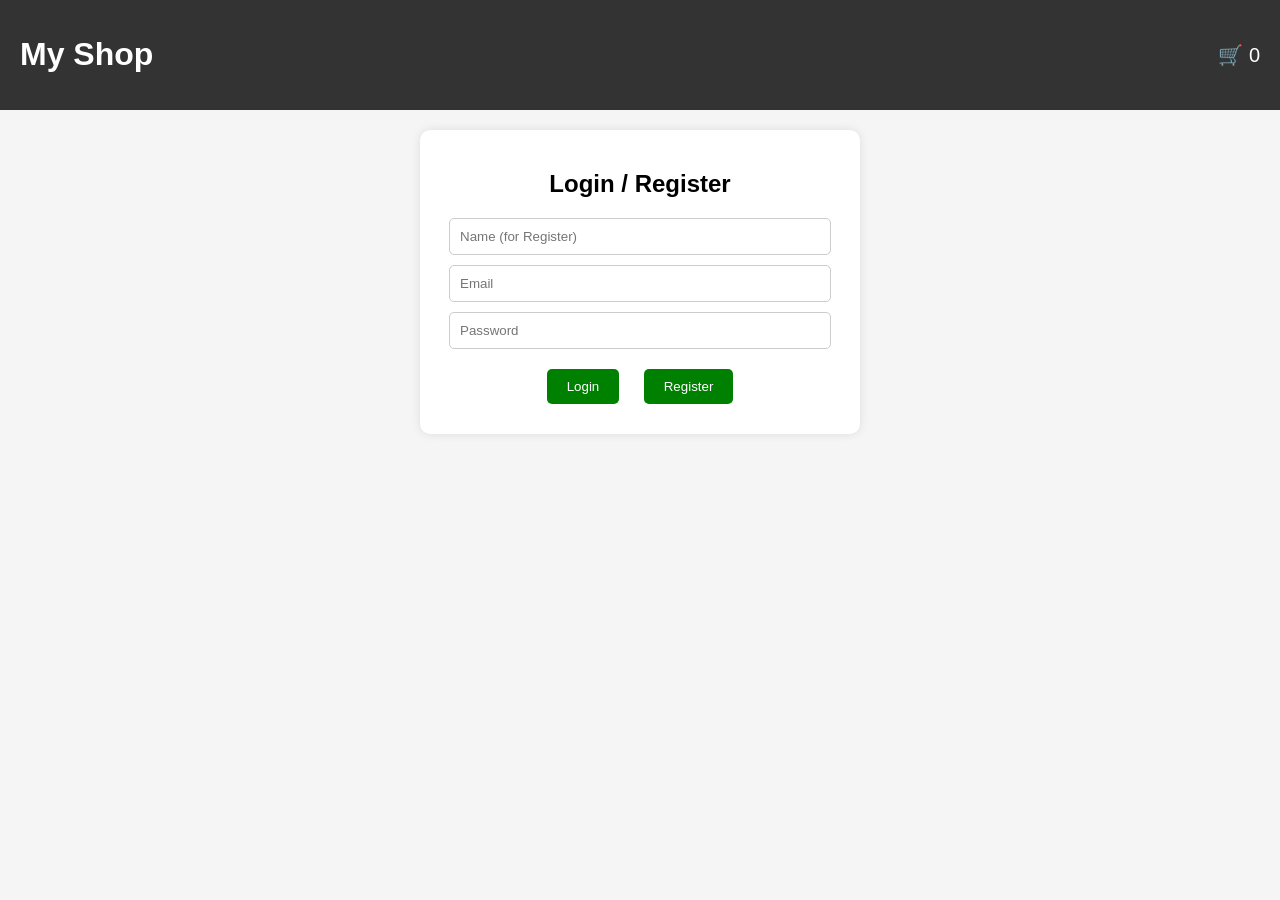
==== index.html @ db02f414 "11111" ====
<!DOCTYPE html>
<html lang="en">
<head>
    <meta charset="UTF-8">
    <meta name="viewport" content="width=device-width, initial-scale=1.0">
    <title>E-Commerce</title>
    <link rel="stylesheet" href="style.css">
    <script src="script.js" defer></script>
</head>
<body>
    <header>
        <h1>My Shop</h1>
        <div class="cart-icon" onclick="toggleCart()">
            🛒 <span id="cart-count">0</span>
        </div>
    </header>

    <!-- Login Section -->
    <section class="auth-section">
        <h2>Login / Register</h2>
        <input id="name" type="text" placeholder="Name (for Register)">
        <input id="email" type="email" placeholder="Email">
        <input id="password" type="password" placeholder="Password">
        <button onclick="login()">Login</button>
        <button onclick="register()">Register</button>
    </section>

    <!-- Product Listing -->
    <section id="products" class="product-list">
        <!-- Products will be dynamically inserted here -->
    </section>

    <!-- Cart Section -->
    <div id="cart" class="cart hidden">
        <h2>Your Cart</h2>
        <ul id="cart-items"></ul>
        <p>Total: ₹<span id="total">0</span></p>
        <button onclick="checkout()">Checkout</button>
    </div>
---- style.css ----
body {
    font-family: Arial, sans-serif;
    margin: 0;
    background: #f5f5f5;
}

header {
    display: flex;
    justify-content: space-between;
    align-items: center;
    padding: 15px 20px;
    background: #333;
    color: white;
}

.cart-icon {
    cursor: pointer;
    font-size: 20px;
}

.auth-section {
    padding: 20px;
    background: white;
    max-width: 400px;
    margin: 20px auto;
    text-align: center;
    border-radius: 10px;
    box-shadow: 0 0 10px rgba(0, 0, 0, 0.1);
}

.auth-section input {
    display: block;
    width: 90%;
    padding: 10px;
    margin: 10px auto;
    border: 1px solid #ccc;
    border-radius: 5px;
}

.auth-section button {
    margin: 10px;
    padding: 10px 20px;
    background: green;
    color: white;
    border: none;
    border-radius: 5px;
    cursor: pointer;
}

#products {
    display: grid;
    grid-template-columns: repeat(auto-fit, minmax(200px, 1fr));
    gap: 20px;
    padding: 20px;
}
#products {
    display: grid;
    grid-template-columns: repeat(auto-fit, minmax(200px, 1fr));
    padding: 20px;
    gap: 20px;
}

.product {
    background: white;
    padding: 15px;
    border-radius: 10px;
    box-shadow: 0 0 10px rgba(0, 0, 0, 0.1);
    text-align: center;
}
.product {
    background: white;
    padding: 15px;
    border-radius: 10px;
    box-shadow: 0 2px 5px rgba(0, 0, 0, 0.1);
    text-align: center;
}

.product h3 {
    margin: 10px 0 5px 0;
}

.product p {
    font-size: 1.1em;
    color: #333;
}

button {
    margin-top: 10px;
    padding: 10px 15px;
    background: green;
    color: white;
    border: none;
    border-radius: 5px;
    cursor: pointer;
}

#cart {
    position: fixed;
    right: 0;
    top: 0;
    width: 300px;
    height: 100%;
    background: white;
    padding: 20px;
    overflow-y: auto;
    box-shadow: -2px 0 5px rgba(0,0,0,0.3);
}

.cart.hidden {
    display: none;
}
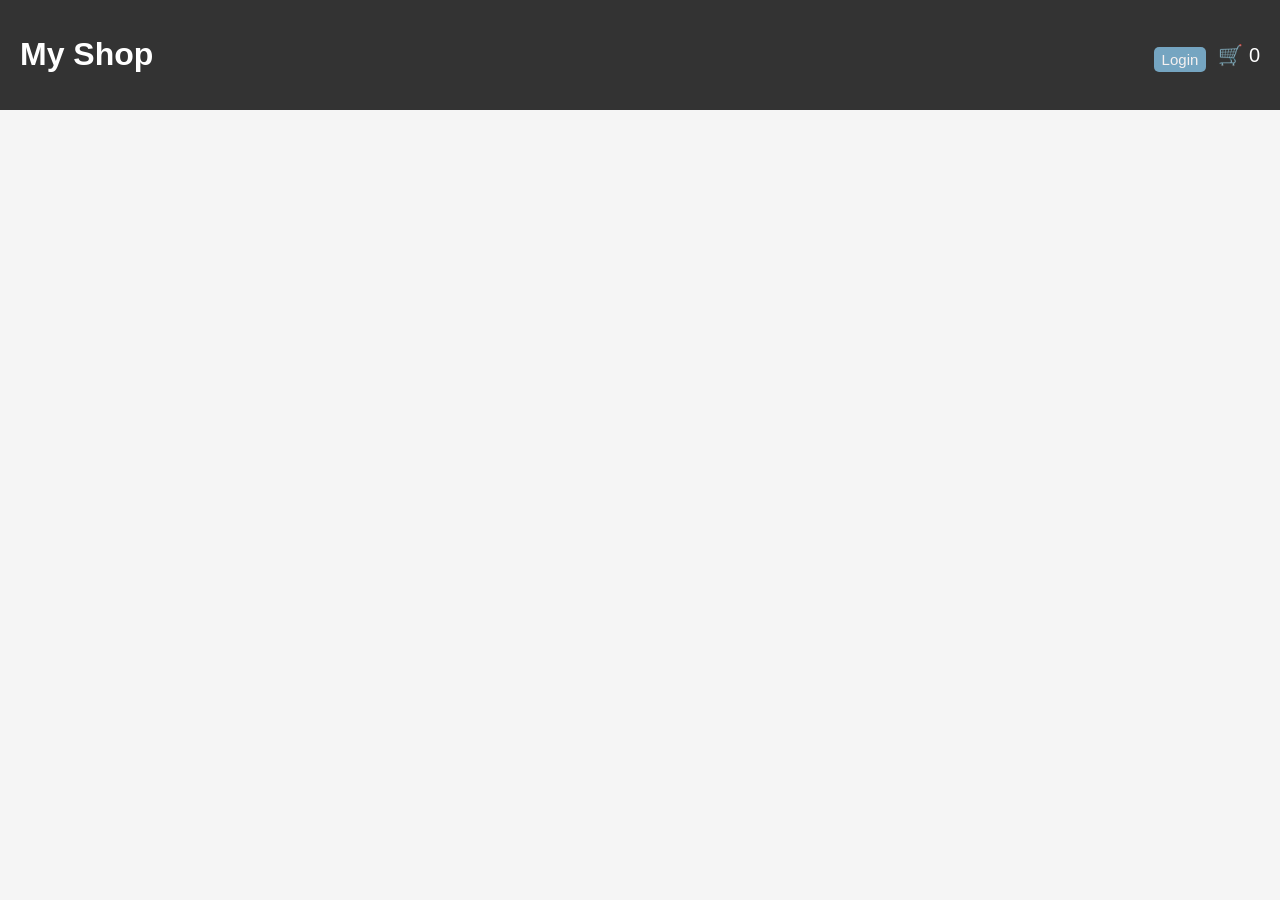
==== commit e0a39363: "frontend updated" ====
--- a/index.html
+++ b/index.html
@@ -1,5 +1,6 @@
 <!DOCTYPE html>
 <html lang="en">
+
 <head>
     <meta charset="UTF-8">
     <meta name="viewport" content="width=device-width, initial-scale=1.0">
@@ -7,23 +8,30 @@
     <link rel="stylesheet" href="style.css">
     <script src="script.js" defer></script>
 </head>
+
 <body>
     <header>
         <h1>My Shop</h1>
-        <div class="cart-icon" onclick="toggleCart()">
-            🛒 <span id="cart-count">0</span>
+        <div class="navbar">
+            <div>
+                <button id="loginbtn">Login</button>
+                <div class="auth-section" id="login" style="display: none;">
+                    <h2>Login / Register</h2>
+                    <input id="name" type="text" placeholder="Name (for Register)">
+                    <input id="email" type="email" placeholder="Email">
+                    <input id="password" type="password" placeholder="Password">
+                    <button onclick="login()">Login</button>
+                    <button onclick="register()">Register</button>
+                </div>
+
+            </div>
+
+            <div class="cart-icon" id="cart-icon" onclick="toggleCart()">
+                🛒 <span id="cart-count">0</span>
+            </div>
         </div>
     </header>
 
-    <!-- Login Section -->
-    <section class="auth-section">
-        <h2>Login / Register</h2>
-        <input id="name" type="text" placeholder="Name (for Register)">
-        <input id="email" type="email" placeholder="Email">
-        <input id="password" type="password" placeholder="Password">
-        <button onclick="login()">Login</button>
-        <button onclick="register()">Register</button>
-    </section>
 
     <!-- Product Listing -->
     <section id="products" class="product-list">
@@ -37,3 +45,5 @@
         <p>Total: ₹<span id="total">0</span></p>
         <button onclick="checkout()">Checkout</button>
     </div>
+
+</body>
--- a/style.css
+++ b/style.css
@@ -12,6 +12,24 @@
     background: #333;
     color: white;
 }
+.navbar {
+    display: flex;
+    gap: 12px;
+    justify-content: center;
+    align-items: center;
+}
+
+.navbar button {
+    cursor: pointer;
+    font-size: 15px;
+    padding: 4px 8px;
+    align-self: center;
+    justify-self: center;
+    background-color: rgb(117, 165, 193);
+    border-radius: 5px;
+    color: rgb(245, 240, 240);
+    position: relative;
+}
 
 .cart-icon {
     cursor: pointer;
@@ -19,6 +37,10 @@
 }
 
 .auth-section {
+    position: absolute;
+    top: 60px;
+    right:0px;
+
     padding: 20px;
     background: white;
     max-width: 400px;
@@ -106,6 +128,6 @@
     box-shadow: -2px 0 5px rgba(0,0,0,0.3);
 }
 
-.cart.hidden {
+#cart.hidden {
     display: none;
 }
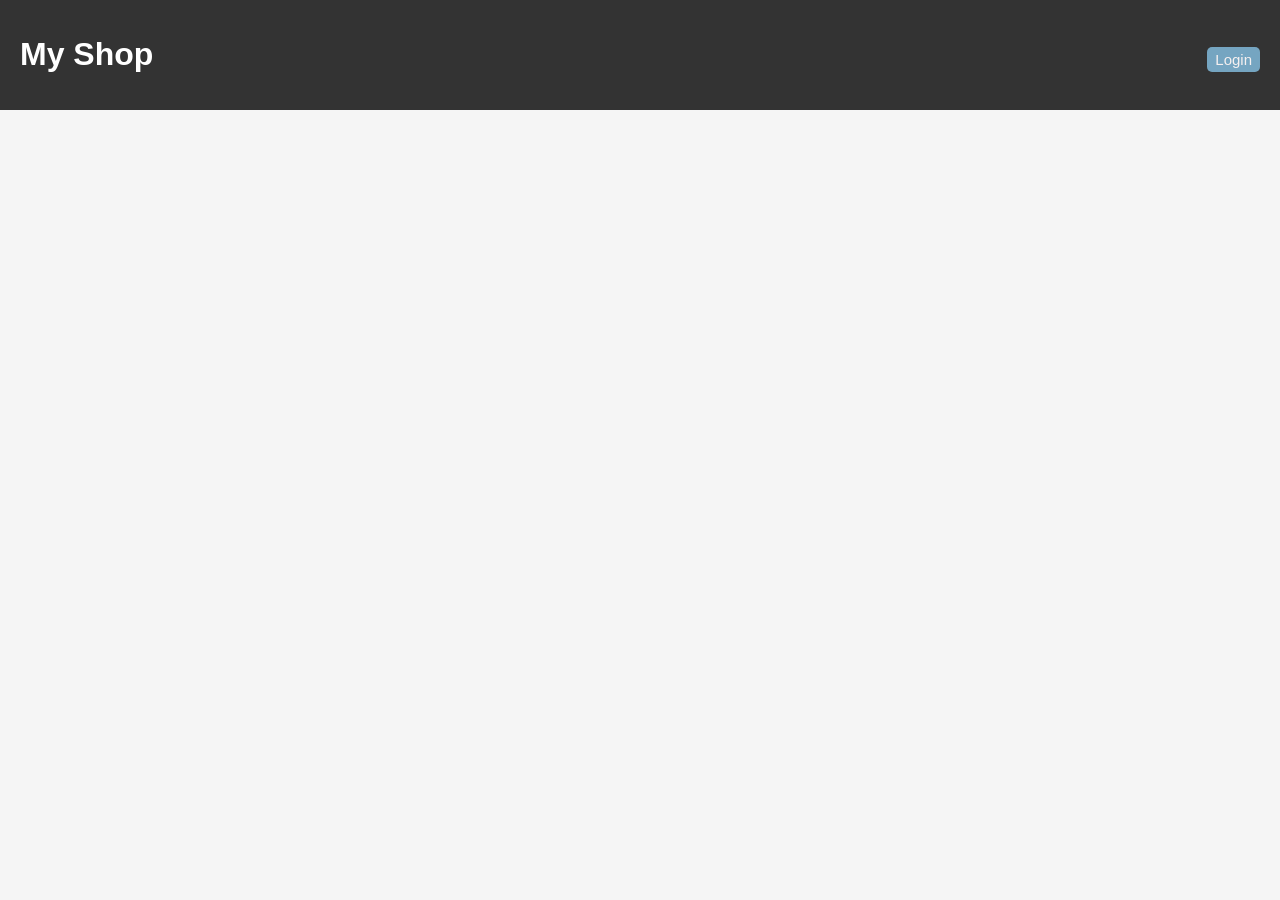
==== commit e975cb7d: "updated 2.o" ====
--- a/index.html
+++ b/index.html
@@ -14,21 +14,13 @@
         <h1>My Shop</h1>
         <div class="navbar">
             <div>
-                <button id="loginbtn">Login</button>
-                <div class="auth-section" id="login" style="display: none;">
-                    <h2>Login / Register</h2>
-                    <input id="name" type="text" placeholder="Name (for Register)">
-                    <input id="email" type="email" placeholder="Email">
-                    <input id="password" type="password" placeholder="Password">
-                    <button onclick="login()">Login</button>
-                    <button onclick="register()">Register</button>
-                </div>
+                <a href="login.html"> <button id="loginbtn">Login </button></a>
 
             </div>
 
-            <div class="cart-icon" id="cart-icon" onclick="toggleCart()">
-                🛒 <span id="cart-count">0</span>
-            </div>
+            <button id="logoutbtn">
+                &#9099;
+            </button>
         </div>
     </header>
 
@@ -37,13 +29,8 @@
     <section id="products" class="product-list">
         <!-- Products will be dynamically inserted here -->
     </section>
-
-    <!-- Cart Section -->
-    <div id="cart" class="cart hidden">
-        <h2>Your Cart</h2>
-        <ul id="cart-items"></ul>
-        <p>Total: ₹<span id="total">0</span></p>
-        <button onclick="checkout()">Checkout</button>
+    <div id="view-cart-link">🛒Add More Products.&#40;<span style="font-weight: bold;" id="cart-count">0</span><span>&#41;</span>
+        <a href="carts.html">View Cart</a>
     </div>
-
-</body>+</body>
+</html>
--- a/style.css
+++ b/style.css
@@ -14,11 +14,14 @@
 }
 .navbar {
     display: flex;
-    gap: 12px;
+    gap: 5px;
     justify-content: center;
     align-items: center;
 }
 
+#logoutbtn {
+    display: none;
+}
 .navbar button {
     cursor: pointer;
     font-size: 15px;
@@ -37,19 +40,34 @@
 }
 
 .auth-section {
-    position: absolute;
+    /* position: absolute;
     top: 60px;
-    right:0px;
-
-    padding: 20px;
-    background: white;
-    max-width: 400px;
+    right:0px; */
+
+    padding: 20px;
+    background: white;
+    width: 80vb;
+    height: 70vh;
     margin: 20px auto;
     text-align: center;
     border-radius: 10px;
     box-shadow: 0 0 10px rgba(0, 0, 0, 0.1);
 }
-
+.auth-section h2{
+    padding: 20px;
+    font-size:x-large;
+    border:#333 solid 1px;
+    background-color: rgb(235, 188, 188);
+    animation-name: loginanimate;
+    animation-duration: 3s;
+    animation-iteration-count: infinite;
+    animation-timing-function: ease-in-out;
+}
+@keyframes loginanimate {
+    0% { background-color: rgb(235, 188, 188); }
+    50% { background-color: rgb(232, 134, 134); }
+    100% { background-color: rgb(237, 172, 172); }
+}
 .auth-section input {
     display: block;
     width: 90%;
@@ -61,6 +79,8 @@
 
 .auth-section button {
     margin: 10px;
+    margin-top: 30px;
+    margin-bottom: 20px;
     padding: 10px 20px;
     background: green;
     color: white;
@@ -97,6 +117,13 @@
     text-align: center;
 }
 
+.product img {
+    width: 100%;
+    height: 200px;
+    object-fit: cover;
+    border-radius: 5px;
+}
+
 .product h3 {
     margin: 10px 0 5px 0;
 }
@@ -109,7 +136,7 @@
 button {
     margin-top: 10px;
     padding: 10px 15px;
-    background: green;
+    background: #008000;
     color: white;
     border: none;
     border-radius: 5px;
@@ -117,17 +144,68 @@
 }
 
 #cart {
-    position: fixed;
-    right: 0;
-    top: 0;
-    width: 300px;
-    height: 100%;
+    display: flex;
+    flex-direction: column;
+    align-items:flex-start;
+    /* justify-content: flex-start; */
     background: white;
     padding: 20px;
     overflow-y: auto;
     box-shadow: -2px 0 5px rgba(0,0,0,0.3);
 }
 
-#cart.hidden {
+
+#cart ul li
+{
+    display: flex;
+    align-items:flex-start;
+    justify-content: flex-start;
+    gap: 100px;
+    /* margin-bottom: 10px; */
+    list-style: none;
+    border: #dedcdc solid 0.5px;
+    margin-left: 0px;
+}
+#cart ul li img{
+    width: 60px;
+    height: 60px;
+    object-fit: cover;
+}
+#cart ul{
+    display: flex;
+    flex-direction: column;
+    justify-content: flex-start;
+    align-items: flex-start;
+}
+#cart ul li span{
+    width: 100px;
+}
+#checkout-section {
+    margin-top: 20px;
+    padding: 20px;
+    background: #f0f0f0;
+    border-radius: 10px;
+    width: 100%;
+}
+#cart h2{
+    /* margin-bottom: 20px; */
+    margin-top: 2px;
+    padding: 8px 50px;
+    border: #333 solid 1px;
+    border-radius: 8px; background-color: #f0ecec;
+}
+#cart p{
+    font-size: large;
+    font-weight: bold;
+}
+#view-cart-link{
+    text-align: center;
+    font-size: large;
+    padding: 20px;
+    border: #333 solid 1px;
+    border-radius: 8px; background-color: #f0ecec;
+    position: fixed;
+    bottom: 20px;
+    right: 20px;
     display: none;
 }
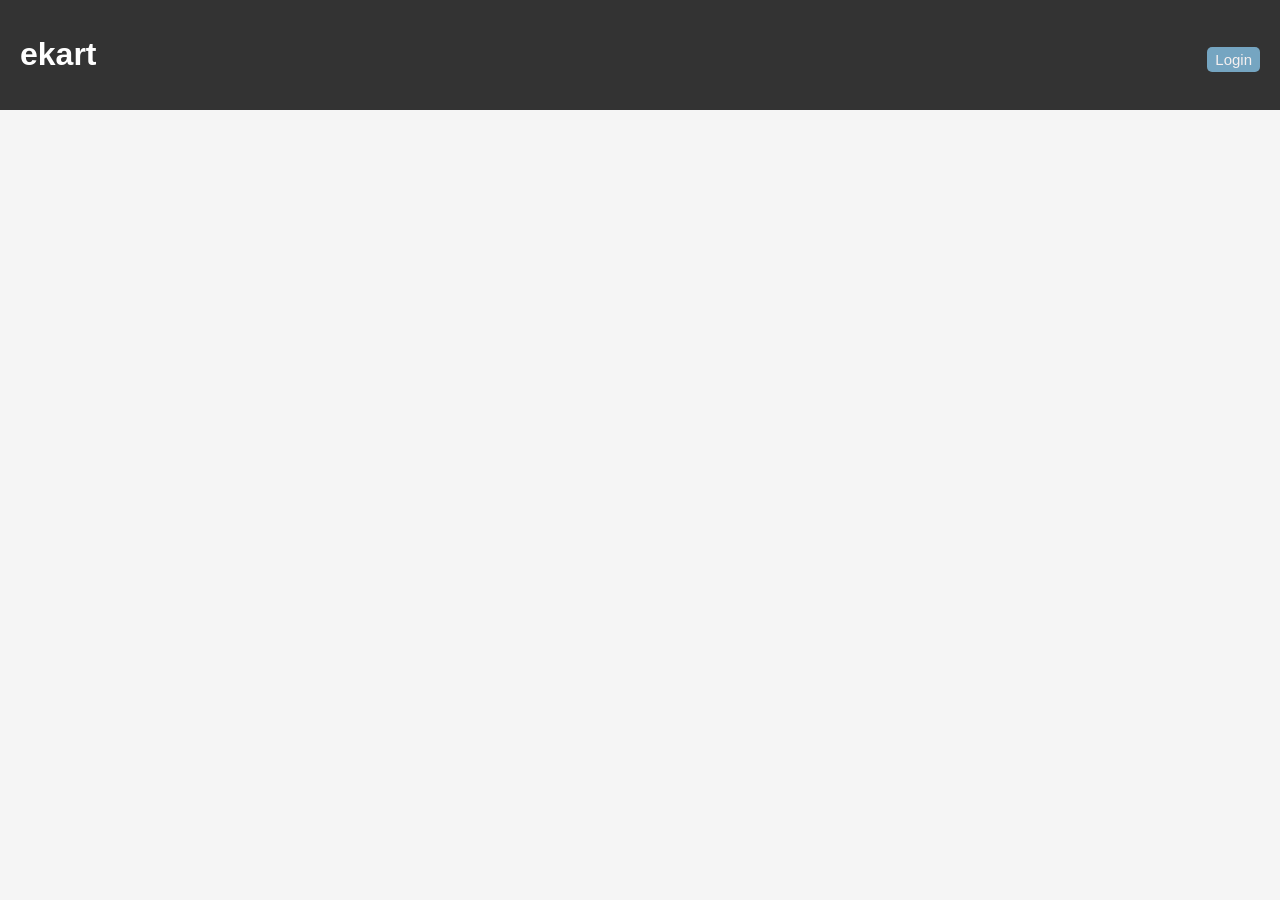
==== commit 4cc66ae8: "11111" ====
--- a/index.html
+++ b/index.html
@@ -11,7 +11,7 @@
 
 <body>
     <header>
-        <h1>My Shop</h1>
+        <h1>ekart</h1>
         <div class="navbar">
             <div>
                 <a href="login.html"> <button id="loginbtn">Login </button></a>
@@ -29,8 +29,10 @@
     <section id="products" class="product-list">
         <!-- Products will be dynamically inserted here -->
     </section>
-    <div id="view-cart-link">🛒Add More Products.&#40;<span style="font-weight: bold;" id="cart-count">0</span><span>&#41;</span>
+    <div id="view-cart-link">🛒Add More Products.&#40;<span style="font-weight: bold;"
+            id="cart-count">0</span><span>&#41;</span>
         <a href="carts.html">View Cart</a>
     </div>
 </body>
+
 </html>
--- a/style.css
+++ b/style.css
@@ -12,6 +12,7 @@
     background: #333;
     color: white;
 }
+
 .navbar {
     display: flex;
     gap: 5px;
@@ -22,6 +23,7 @@
 #logoutbtn {
     display: none;
 }
+
 .navbar button {
     cursor: pointer;
     font-size: 15px;
@@ -46,28 +48,40 @@
 
     padding: 20px;
     background: white;
-    width: 80vb;
-    height: 70vh;
+    width: 90%;
+    max-width: 400px;
+    /* height: 70vh; Removed to prevent overflow issues on mobile */
     margin: 20px auto;
     text-align: center;
     border-radius: 10px;
     box-shadow: 0 0 10px rgba(0, 0, 0, 0.1);
 }
-.auth-section h2{
-    padding: 20px;
-    font-size:x-large;
-    border:#333 solid 1px;
+
+.auth-section h2 {
+    padding: 20px;
+    font-size: x-large;
+    border: #333 solid 1px;
     background-color: rgb(235, 188, 188);
     animation-name: loginanimate;
     animation-duration: 3s;
     animation-iteration-count: infinite;
     animation-timing-function: ease-in-out;
 }
+
 @keyframes loginanimate {
-    0% { background-color: rgb(235, 188, 188); }
-    50% { background-color: rgb(232, 134, 134); }
-    100% { background-color: rgb(237, 172, 172); }
-}
+    0% {
+        background-color: rgb(235, 188, 188);
+    }
+
+    50% {
+        background-color: rgb(232, 134, 134);
+    }
+
+    100% {
+        background-color: rgb(237, 172, 172);
+    }
+}
+
 .auth-section input {
     display: block;
     width: 90%;
@@ -75,6 +89,7 @@
     margin: 10px auto;
     border: 1px solid #ccc;
     border-radius: 5px;
+    box-sizing: border-box;
 }
 
 .auth-section button {
@@ -95,6 +110,7 @@
     gap: 20px;
     padding: 20px;
 }
+
 #products {
     display: grid;
     grid-template-columns: repeat(auto-fit, minmax(200px, 1fr));
@@ -109,6 +125,7 @@
     box-shadow: 0 0 10px rgba(0, 0, 0, 0.1);
     text-align: center;
 }
+
 .product {
     background: white;
     padding: 15px;
@@ -131,6 +148,7 @@
 .product p {
     font-size: 1.1em;
     color: #333;
+    height: 50px;
 }
 
 button {
@@ -146,19 +164,18 @@
 #cart {
     display: flex;
     flex-direction: column;
-    align-items:flex-start;
+    align-items: flex-start;
     /* justify-content: flex-start; */
     background: white;
     padding: 20px;
     overflow-y: auto;
-    box-shadow: -2px 0 5px rgba(0,0,0,0.3);
-}
-
-
-#cart ul li
-{
-    display: flex;
-    align-items:flex-start;
+    box-shadow: -2px 0 5px rgba(0, 0, 0, 0.3);
+}
+
+
+#cart ul li {
+    display: flex;
+    align-items: flex-start;
     justify-content: flex-start;
     gap: 100px;
     /* margin-bottom: 10px; */
@@ -166,20 +183,25 @@
     border: #dedcdc solid 0.5px;
     margin-left: 0px;
 }
-#cart ul li img{
+
+#cart ul li img {
     width: 60px;
     height: 60px;
     object-fit: cover;
 }
-#cart ul{
+
+#cart ul {
     display: flex;
     flex-direction: column;
     justify-content: flex-start;
     align-items: flex-start;
-}
-#cart ul li span{
+    translate: -30px 0px;
+}
+
+#cart ul li span {
     width: 100px;
 }
+
 #checkout-section {
     margin-top: 20px;
     padding: 20px;
@@ -187,25 +209,50 @@
     border-radius: 10px;
     width: 100%;
 }
-#cart h2{
+
+#cart h2 {
     /* margin-bottom: 20px; */
     margin-top: 2px;
     padding: 8px 50px;
     border: #333 solid 1px;
-    border-radius: 8px; background-color: #f0ecec;
-}
-#cart p{
+    border-radius: 8px;
+    background-color: #f0ecec;
+}
+
+#cart p {
     font-size: large;
     font-weight: bold;
 }
-#view-cart-link{
+
+#view-cart-link {
     text-align: center;
     font-size: large;
     padding: 20px;
     border: #333 solid 1px;
-    border-radius: 8px; background-color: #f0ecec;
+    border-radius: 8px;
+    background-color: #f0ecec;
     position: fixed;
     bottom: 20px;
     right: 20px;
     display: none;
+}
+@media (orientation: portrait) {
+    #cart ul li {
+        display: flex;
+        align-items: flex-start;
+        justify-content: flex-start;
+        gap: 0px;
+        font-size: small;
+        
+    }
+    #cart ul li span {
+            width: 70px;
+        }
+    #cart ul{
+        translate: -30px 0px;
+    }    
+}
+#login a{
+    color:rgb(35, 35, 210);
+    cursor: pointer;
 }
